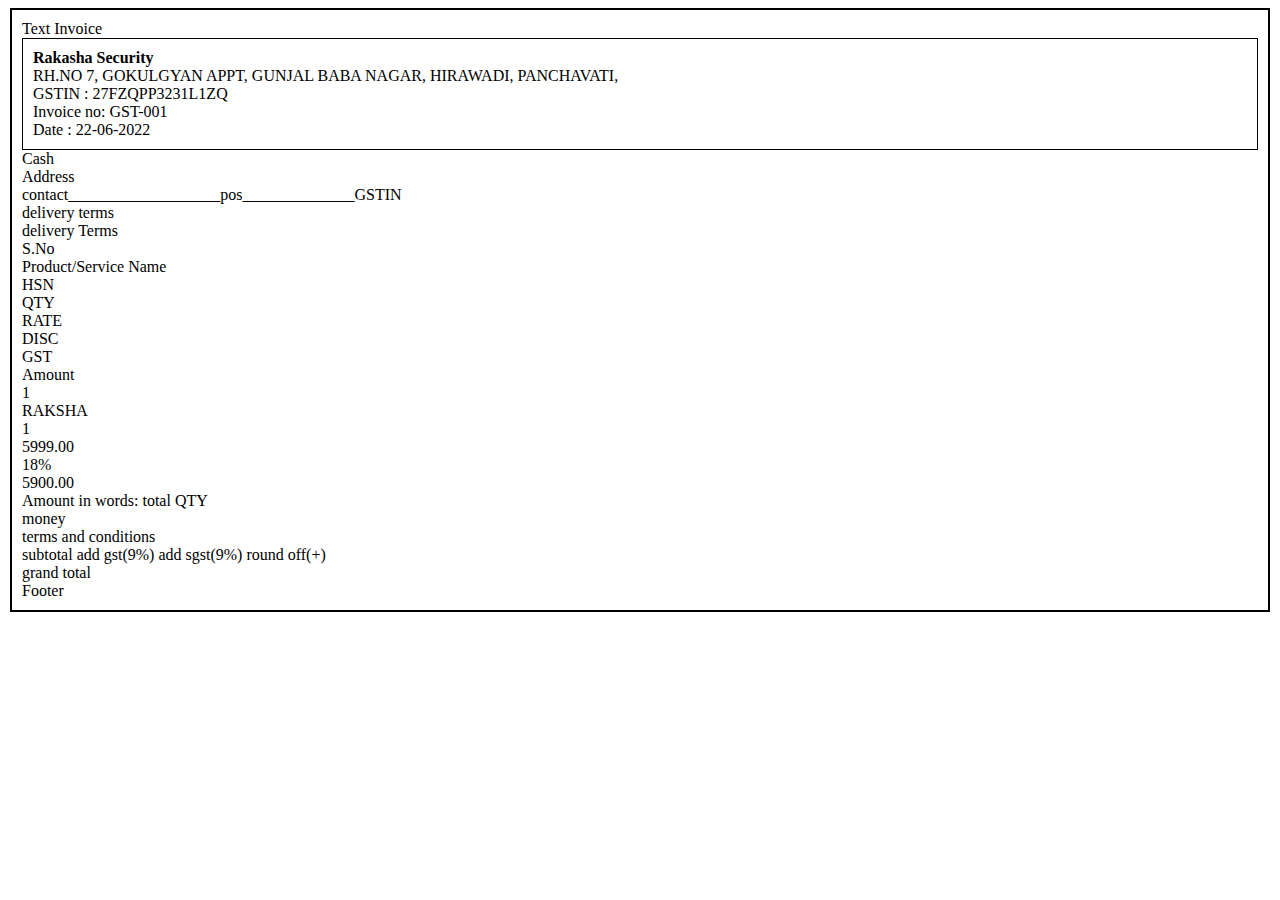
==== index.html @ a18dcdd6 "up" ====
<!DOCTYPE html>
<html lang="en">
  <head>
    <meta charset="UTF-8" />
    <meta http-equiv="X-UA-Compatible" content="IE=edge" />
    <meta name="viewport" content="width=device-width, initial-scale=1.0" />
    <title>Document</title>
    <link rel="stylesheet" href="style.css" />
  </head>
  <body>
    <div class="invoice-body">
      <span style="text-align: center">Text Invoice</span>
      <div class="first">
        <div class="address">
          <span style="font-weight: 800">Rakasha Security</span>
          <br />
          <span
            >RH.NO 7, GOKULGYAN APPT, GUNJAL BABA NAGAR, HIRAWADI,
            
            PANCHAVATI,</span
          >
          <br />
          <span>GSTIN : 27FZQPP3231L1ZQ</span>
        </div>
        <div class="date">
          <span>Invoice no: GST-001 </span>
          <br />
          <span>Date : 22-06-2022</span>
        </div>
      </div>
      <div class="second">
        <div class="cash-details">
          <span>Cash</span>
          <br />
          <span>Address</span>
          <br />
          <span>contact___________________pos______________GSTIN</span>
        </div>
        <div class="delivery-terms">
          <span>delivery terms</span>
          <br>
          <span>delivery Terms</span>
        </div>
      </div>
      <div class="third">
        <div class="items-header">
          <div>S.No</div>
          <div>Product/Service Name</div>
          <div>HSN</div>
          <div>QTY</div>
          <div>RATE</div>
          <div>DISC</div>
          <div>GST</div>
          <div>Amount</div>
        </div>
        <div class="items">
            <div>1</div>
            <div>RAKSHA</div>
            <div> </div>
            <div>1</div>
            <div>5999.00</div>
            <div></div>
            <div>18%</div>
            <div>5900.00</div>
        </div>
      </div>
      <div class="fourth">
        <div class="amount">
            <span>Amount in words: </span>
            <span>total QTY</span>
            <br>
            <span>money</span>
            <br>
            <span>terms and conditions</span>
        </div>
        <div class="total">
            <span>subtotal</span>
            <span>add gst(9%)</span>
            <span>add sgst(9%)</span>
            <span>round off(+)</span>
            <div>grand total</div>
        </div>
      </div>
      <div class="footer">
        Footer 
      </div>
    </div>
  </body>
</html>
---- style.css ----
*{
    box-sizing: border-box;
}
.invoice-body{
    border: 2px solid black;
    margin: 2px;
    padding: 10px;
}
.first{
    border: 1px solid black;
    /* margin: 2px; */
    padding: 10px;
}
.second{

}
.third{

}
.fourth{

}
.footer{

}
.address{

}
.date{

}
.cash-details{

}
.delivery-terms{

}
.items-header{

}
.items{

}
.amount{

}
.total{

}
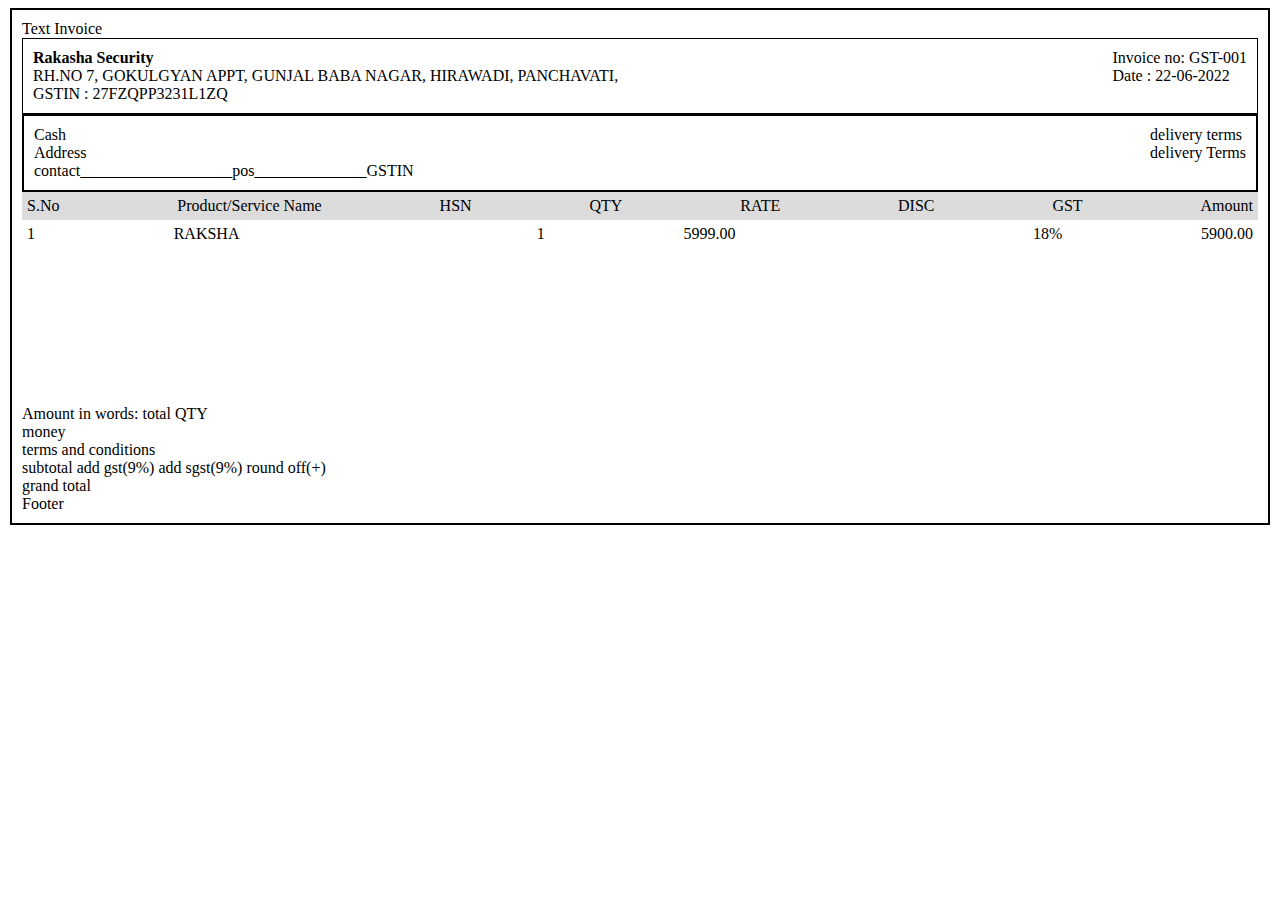
==== commit fdd433cf: "up" ====
--- a/index.html
+++ b/index.html
@@ -56,10 +56,10 @@
         <div class="items">
             <div>1</div>
             <div>RAKSHA</div>
-            <div> </div>
+            <div>&nbsp;&nbsp;&nbsp;&nbsp;&nbsp;</div>
             <div>1</div>
             <div>5999.00</div>
-            <div></div>
+            <div>&nbsp;&nbsp;&nbsp;&nbsp;&nbsp;</div>
             <div>18%</div>
             <div>5900.00</div>
         </div>
--- a/style.css
+++ b/style.css
@@ -10,9 +10,15 @@
     border: 1px solid black;
     /* margin: 2px; */
     padding: 10px;
+    display: flex;
+    justify-content: space-between;
 }
 .second{
 
+    display: flex;
+    justify-content: space-between;
+    padding: 10px;
+    border: 2px solid black;
 }
 .third{
 
@@ -37,9 +43,17 @@
 }
 .items-header{
 
+    display: flex;
+    justify-content: space-between;
+    background: gainsboro;
+    padding: 5px;
 }
 .items{
-
+    display: flex;
+    justify-content: space-between;
+    /* background: gainsboro; */
+    padding: 5px;
+    height: 185px;
 }
 .amount{
 
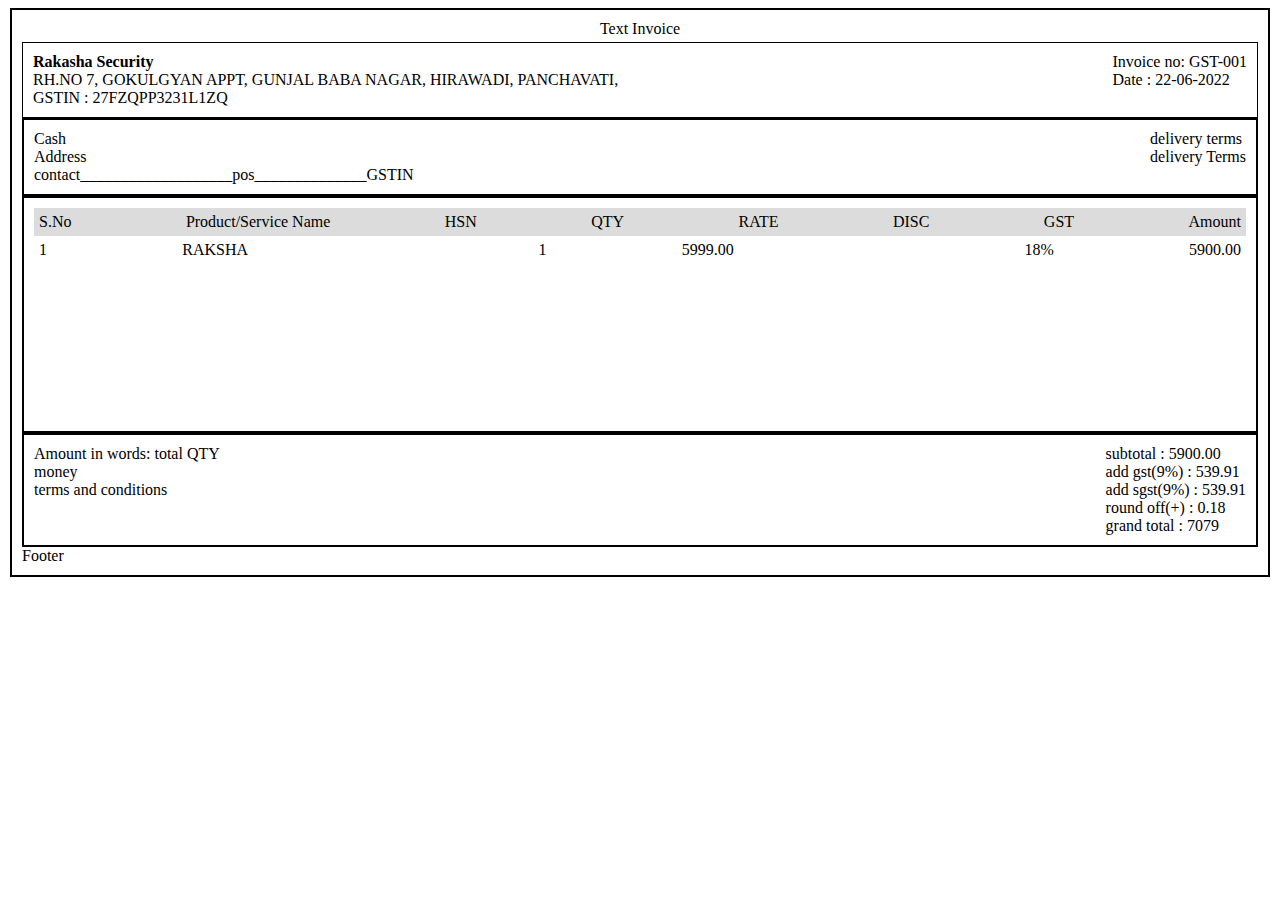
==== commit 7c73c2f6: "up" ====
--- a/index.html
+++ b/index.html
@@ -9,7 +9,9 @@
   </head>
   <body>
     <div class="invoice-body">
-      <span style="text-align: center">Text Invoice</span>
+      <div class ="header-text">
+        <span>Text Invoice</span>
+      </div>
       <div class="first">
         <div class="address">
           <span style="font-weight: 800">Rakasha Security</span>
@@ -74,11 +76,15 @@
             <span>terms and conditions</span>
         </div>
         <div class="total">
-            <span>subtotal</span>
-            <span>add gst(9%)</span>
-            <span>add sgst(9%)</span>
-            <span>round off(+)</span>
-            <div>grand total</div>
+            <span>subtotal : 5900.00</span>
+            <br>
+            <span>add gst(9%) : 539.91</span>
+            <br>
+            <span>add sgst(9%) : 539.91</span>
+            <br>
+            <span>round off(+) : 0.18</span>
+            <br>
+            <div class="grand-total">grand total : 7079</div>
         </div>
       </div>
       <div class="footer">
--- a/style.css
+++ b/style.css
@@ -21,10 +21,15 @@
     border: 2px solid black;
 }
 .third{
-
+    padding: 10px;
+    border: 2px solid black;
 }
 .fourth{
 
+    display: flex;
+    justify-content: space-between;
+    padding: 10px;
+    border: 2px solid;
 }
 .footer{
 
@@ -60,4 +65,11 @@
 }
 .total{
 
+}
+.header-text{
+    text-align: center;
+    margin-bottom: 4px;
+}
+.grand-total{
+    
 }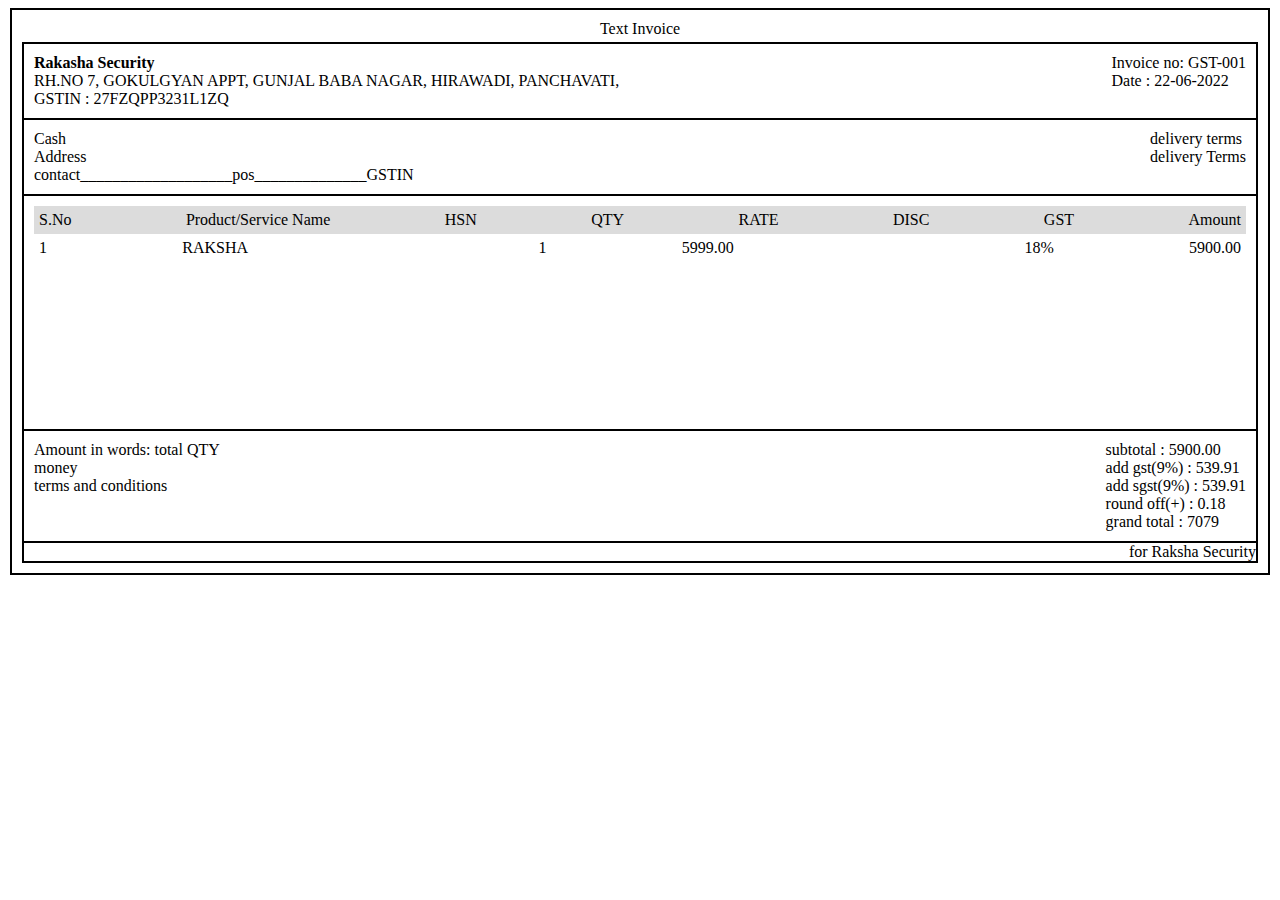
==== commit 935348b4: "up" ====
--- a/index.html
+++ b/index.html
@@ -9,7 +9,7 @@
   </head>
   <body>
     <div class="invoice-body">
-      <div class ="header-text">
+      <div class="header-text">
         <span>Text Invoice</span>
       </div>
       <div class="first">
@@ -18,7 +18,6 @@
           <br />
           <span
             >RH.NO 7, GOKULGYAN APPT, GUNJAL BABA NAGAR, HIRAWADI,
-            
             PANCHAVATI,</span
           >
           <br />
@@ -40,7 +39,7 @@
         </div>
         <div class="delivery-terms">
           <span>delivery terms</span>
-          <br>
+          <br />
           <span>delivery Terms</span>
         </div>
       </div>
@@ -56,40 +55,40 @@
           <div>Amount</div>
         </div>
         <div class="items">
-            <div>1</div>
-            <div>RAKSHA</div>
-            <div>&nbsp;&nbsp;&nbsp;&nbsp;&nbsp;</div>
-            <div>1</div>
-            <div>5999.00</div>
-            <div>&nbsp;&nbsp;&nbsp;&nbsp;&nbsp;</div>
-            <div>18%</div>
-            <div>5900.00</div>
+          <div>1</div>
+          <div>RAKSHA</div>
+          <div>&nbsp;&nbsp;&nbsp;&nbsp;&nbsp;</div>
+          <div>1</div>
+          <div>5999.00</div>
+          <div>&nbsp;&nbsp;&nbsp;&nbsp;&nbsp;</div>
+          <div>18%</div>
+          <div>5900.00</div>
         </div>
       </div>
       <div class="fourth">
         <div class="amount">
-            <span>Amount in words: </span>
-            <span>total QTY</span>
-            <br>
-            <span>money</span>
-            <br>
-            <span>terms and conditions</span>
+          <span>Amount in words: </span>
+          <span>total QTY</span>
+          <br />
+          <span>money</span>
+          <br />
+          <span>terms and conditions</span>
         </div>
         <div class="total">
+          <div class="sub-total">
             <span>subtotal : 5900.00</span>
-            <br>
+            <br />
             <span>add gst(9%) : 539.91</span>
-            <br>
+            <br />
             <span>add sgst(9%) : 539.91</span>
-            <br>
+            <br />
             <span>round off(+) : 0.18</span>
-            <br>
-            <div class="grand-total">grand total : 7079</div>
+            <br />
+          </div>
+          <div class="grand-total">grand total : 7079</div>
         </div>
       </div>
-      <div class="footer">
-        Footer 
-      </div>
+      <div class="footer">for Raksha Security</div>
     </div>
   </body>
 </html>
--- a/style.css
+++ b/style.css
@@ -7,7 +7,8 @@
     padding: 10px;
 }
 .first{
-    border: 1px solid black;
+    border: 2px solid black;
+    
     /* margin: 2px; */
     padding: 10px;
     display: flex;
@@ -18,7 +19,8 @@
     display: flex;
     justify-content: space-between;
     padding: 10px;
-    border: 2px solid black;
+    border-left: 2px solid black;
+    border-right: 2px solid black;
 }
 .third{
     padding: 10px;
@@ -29,10 +31,14 @@
     display: flex;
     justify-content: space-between;
     padding: 10px;
-    border: 2px solid;
+    border-left: 2px solid black;
+    border-right: 2px solid black;
+    
 }
 .footer{
-
+    border: 2px solid black;
+    font-weight: 500;
+    text-align: right;
 }
 .address{
 
@@ -71,5 +77,5 @@
     margin-bottom: 4px;
 }
 .grand-total{
-    
+
 }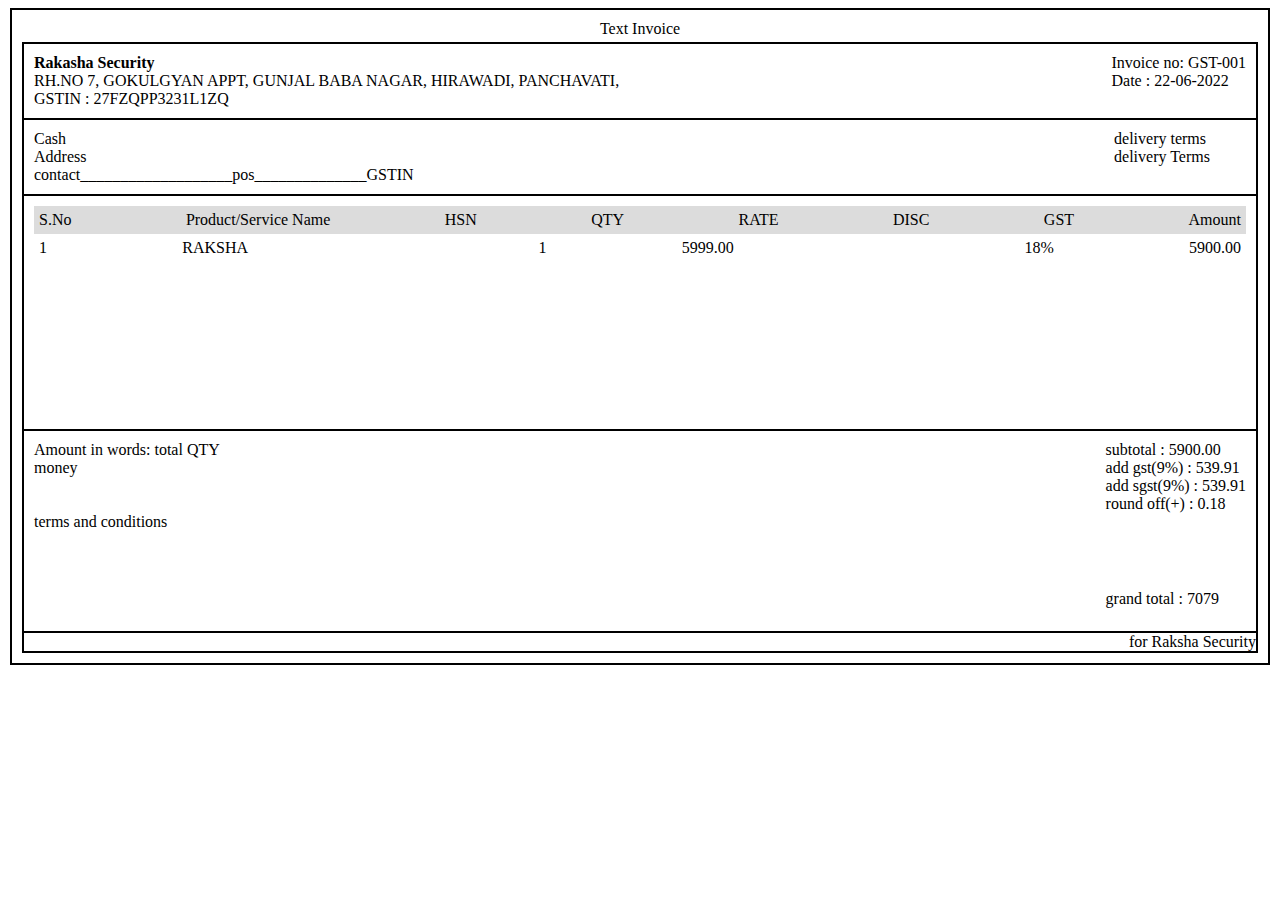
==== commit 9b96ab7e: "up" ====
--- a/index.html
+++ b/index.html
@@ -38,7 +38,10 @@
           <span>contact___________________pos______________GSTIN</span>
         </div>
         <div class="delivery-terms">
-          <span>delivery terms</span>
+          <span
+            >delivery terms
+            &nbsp;&nbsp;&nbsp;&nbsp;&nbsp;&nbsp;&nbsp;&nbsp;&nbsp;</span
+          >
           <br />
           <span>delivery Terms</span>
         </div>
@@ -72,6 +75,8 @@
           <br />
           <span>money</span>
           <br />
+          <br />
+          <br />
           <span>terms and conditions</span>
         </div>
         <div class="total">
--- a/style.css
+++ b/style.css
@@ -34,6 +34,7 @@
     border-left: 2px solid black;
     border-right: 2px solid black;
     
+    height: 200px;
 }
 .footer{
     border: 2px solid black;
@@ -44,7 +45,7 @@
 
 }
 .date{
-
+    
 }
 .cash-details{
 
@@ -78,4 +79,12 @@
 }
 .grand-total{
 
+    /*! border: 2px solid; */
+    /*! margin: 2px; */
+    margin: 10ox;
+    margin-top: 5px;
+    height: 20%;
+}
+.sub-total{
+    height: 80%;
 }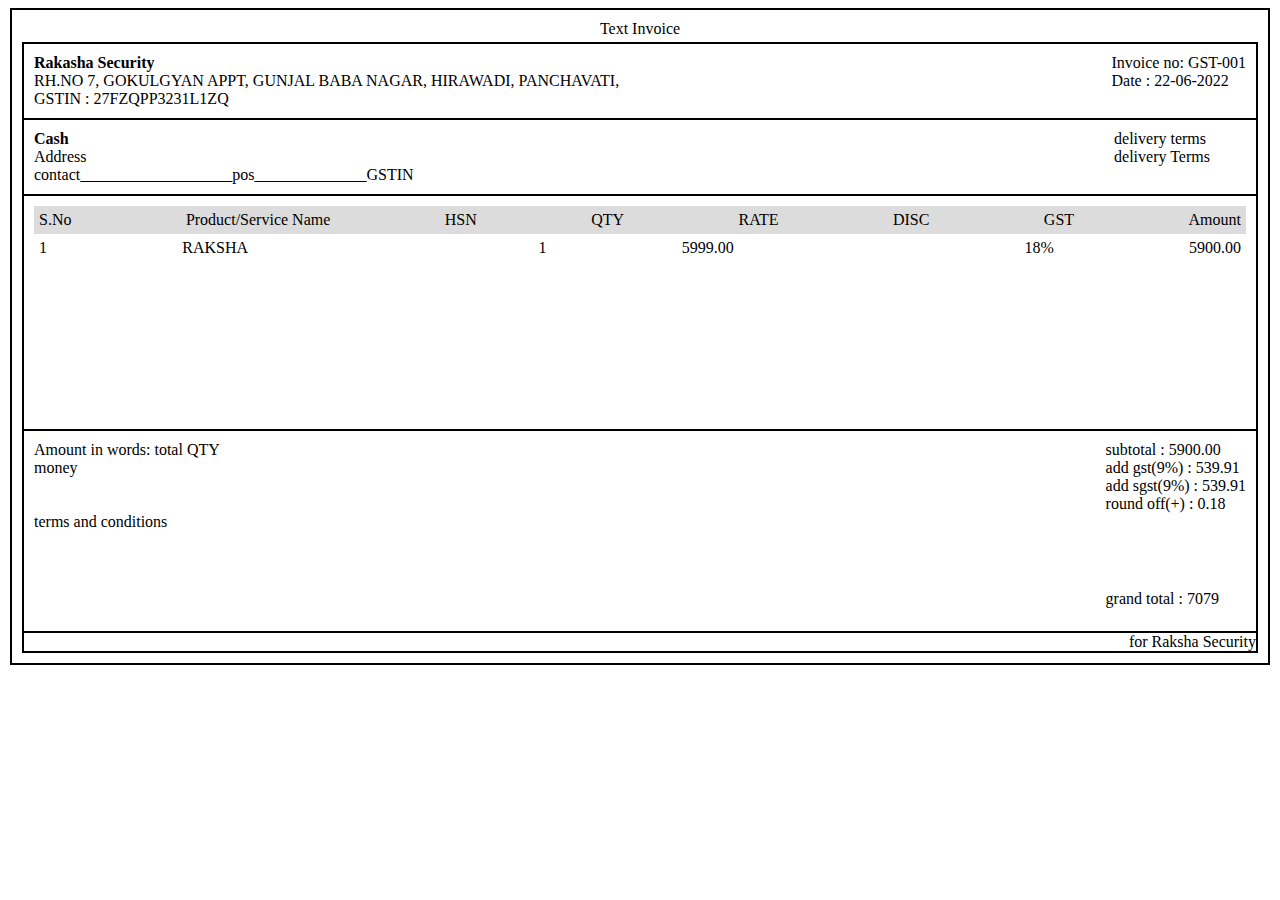
==== commit e9e4e907: "up" ====
--- a/index.html
+++ b/index.html
@@ -31,7 +31,7 @@
       </div>
       <div class="second">
         <div class="cash-details">
-          <span>Cash</span>
+          <span style="font-weight: bold;">Cash</span>
           <br />
           <span>Address</span>
           <br />
--- a/style.css
+++ b/style.css
@@ -1,90 +1,80 @@
-*{
-    box-sizing: border-box;
+* {
+  box-sizing: border-box;
 }
-.invoice-body{
-    border: 2px solid black;
-    margin: 2px;
-    padding: 10px;
+.invoice-body {
+  border: 2px solid black;
+  margin: 2px;
+  padding: 10px;
 }
-.first{
-    border: 2px solid black;
-    
-    /* margin: 2px; */
-    padding: 10px;
-    display: flex;
-    justify-content: space-between;
+.first {
+  border: 2px solid black;
+
+  /* margin: 2px; */
+  padding: 10px;
+  display: flex;
+  justify-content: space-between;
 }
-.second{
+.second {
+  display: flex;
+  justify-content: space-between;
+  padding: 10px;
+  border-left: 2px solid black;
+  border-right: 2px solid black;
+}
+.third {
+  padding: 10px;
+  border: 2px solid black;
+}
+.fourth {
+  display: flex;
+  justify-content: space-between;
+  padding: 10px;
+  border-left: 2px solid black;
+  border-right: 2px solid black;
 
-    display: flex;
-    justify-content: space-between;
-    padding: 10px;
-    border-left: 2px solid black;
-    border-right: 2px solid black;
+  height: 200px;
 }
-.third{
-    padding: 10px;
-    border: 2px solid black;
+.footer {
+  border: 2px solid black;
+  font-weight: 500;
+  text-align: right;
 }
-.fourth{
-
-    display: flex;
-    justify-content: space-between;
-    padding: 10px;
-    border-left: 2px solid black;
-    border-right: 2px solid black;
-    
-    height: 200px;
+.address {
 }
-.footer{
-    border: 2px solid black;
-    font-weight: 500;
-    text-align: right;
+.date {
 }
-.address{
-
+.cash-details {
 }
-.date{
-    
+.delivery-terms {
 }
-.cash-details{
-
+.items-header {
+  display: flex;
+  justify-content: space-between;
+  background: gainsboro;
+  padding: 5px;
 }
-.delivery-terms{
-
+.items {
+  display: flex;
+  justify-content: space-between;
+  /* background: gainsboro; */
+  padding: 5px;
+  height: 185px;
 }
-.items-header{
-
-    display: flex;
-    justify-content: space-between;
-    background: gainsboro;
-    padding: 5px;
+.amount {
 }
-.items{
-    display: flex;
-    justify-content: space-between;
-    /* background: gainsboro; */
-    padding: 5px;
-    height: 185px;
+.total {
 }
-.amount{
-
+.header-text {
+  text-align: center;
+  margin-bottom: 4px;
 }
-.total{
-
+.grand-total {
+  /*! border: 2px solid; */
+  /*! margin: 2px; */
+  margin: 10ox;
+  margin-top: 5px;
+  height: 20%;
 }
-.header-text{
-    text-align: center;
-    margin-bottom: 4px;
+.sub-total {
+  height: 80%;
 }
-.grand-total{
-
-    /*! border: 2px solid; */
-    /*! margin: 2px; */
-    margin: 10ox;
-    margin-top: 5px;
-    height: 20%;
-}
-.sub-total{
-    height: 80%;
-}